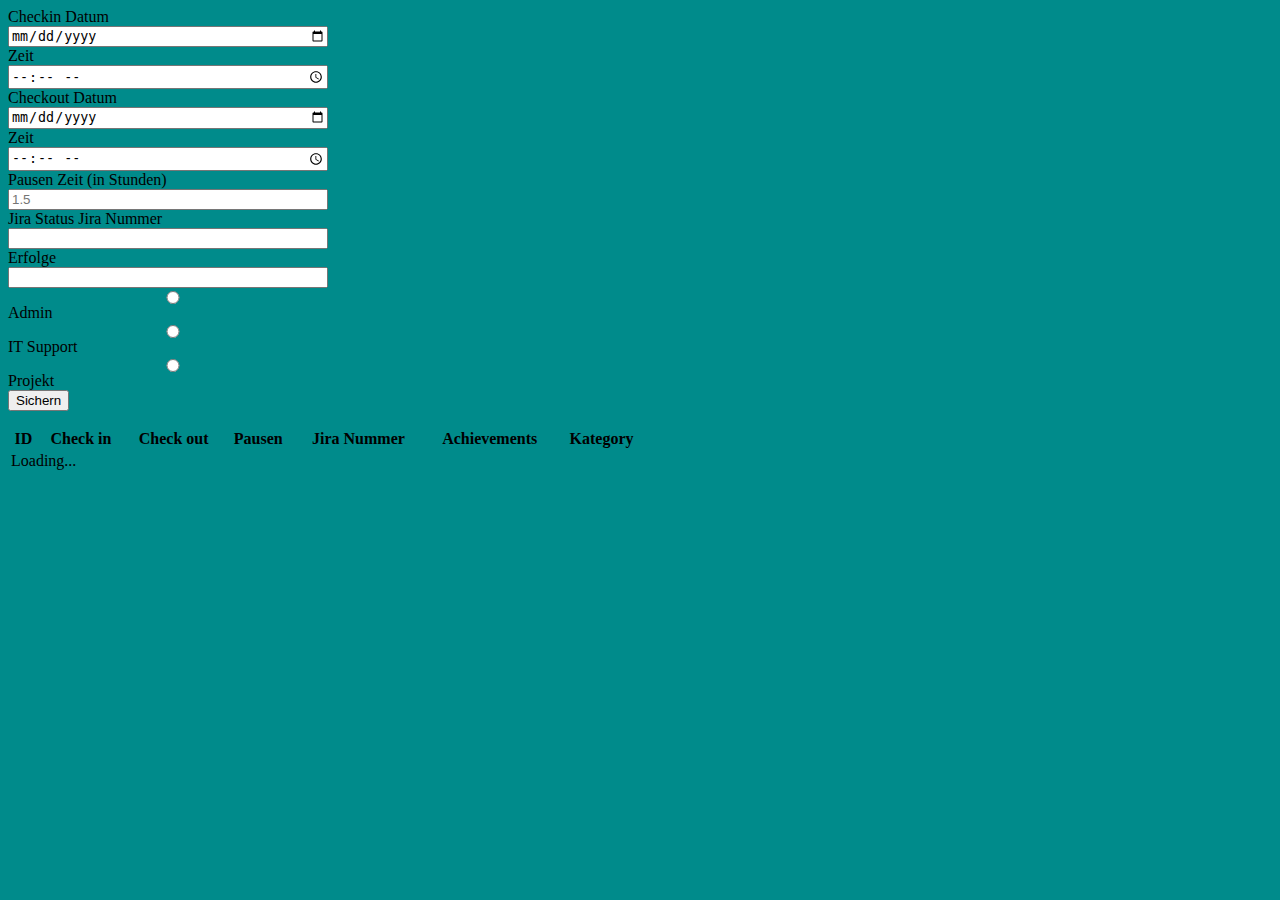
==== src/main/resources/META-INF/resources/form/form.html @ 53fa5742 "Login finished, started register" ====
<!DOCTYPE html>
<html lang="en" xmlns="http://www.w3.org/1999/html">
<head>
    <meta charset="UTF-8">
    <meta name="viewport"
          content="width=device-width, user-scalable=no, initial-scale=1.0, maximum-scale=1.0, minimum-scale=1.0">
    <meta http-equiv="X-UA-Compatible" content="ie=edge">
    <title>Punchclock Client</title>
    <link rel="stylesheet" type="text/css" href="style.css"/>
    <link href="https://cdn.jsdelivr.net/npm/bootstrap@5.1.1/dist/css/bootstrap.min.css" rel="stylesheet"
          integrity="sha384-F3w7mX95PdgyTmZZMECAngseQB83DfGTowi0iMjiWaeVhAn4FJkqJByhZMI3AhiU" crossorigin="anonymous">
    <script src="https://cdn.jsdelivr.net/npm/bootstrap@5.1.1/dist/js/bootstrap.bundle.min.js"
            integrity="sha384-/bQdsTh/da6pkI1MST/rWKFNjaCP5gBSY4sEBT38Q/9RBh9AH40zEOg7Hlq2THRZ"
            crossorigin="anonymous"></script>
    <script src="https://cdn.jsdelivr.net/npm/@popperjs/core@2.9.3/dist/umd/popper.min.js"
            integrity="sha384-W8fXfP3gkOKtndU4JGtKDvXbO53Wy8SZCQHczT5FMiiqmQfUpWbYdTil/SxwZgAN"
            crossorigin="anonymous"></script>
    <script src="https://cdn.jsdelivr.net/npm/bootstrap@5.1.1/dist/js/bootstrap.min.js"
            integrity="sha384-skAcpIdS7UcVUC05LJ9Dxay8AXcDYfBJqt1CJ85S/CFujBsIzCIv+l9liuYLaMQ/"
            crossorigin="anonymous"></script>
    <script src="script.js" type="application/javascript"></script>
</head>
<body>
<div class="container">
    <form class="row g-3">
        <div class="col-md-6">
            Checkin
            <label for="checkIn" class="form-label">Datum</label>
            <input type="date" name="checkInDate" id="checkIn" required class="form-control">

            <label class="form-label">Zeit</label>
            <input type="time" name="checkInTime" required class="form-control">
        </div>
        <div class="col-md-6">
            Checkout
            <label class="form-label">Datum</label>
            <input type="date" name="checkOutDate" id="checkOut" required class="form-control">

            <label class="form-label">Zeit</label>
            <input type="time" name="checkInTime" class="form-control" required>
        </div>
        <div class="col-12">
            <label for="breaktime" class="form-label">Pausen Zeit (in Stunden)</label>
            <input type="text" id="breaktime" class="form-control" placeholder="1.5" required>
        </div>
        <div class="col-6">
            Jira Status
            <label class="form-label">Jira Nummer</label>
            <input type="text" id="jnumber" class="form-control" required>

        </div>
        <div class="col-6">
            <label class="form-label">Erfolge</label>
            <input type="text" id="achievement" class="form-control" required>

        </div>
        <div class="form-check">
            <input class="form-check-input" type="radio" id="admin">
            <label class="form-check-label" for="admin">
                Admin
            </label>
        </div>
        <div class="form-check">
            <input class="form-check-input" type="radio" id="itsupport">
            <label class="form-check-label" for="itsupport">
                IT Support
            </label>
        </div>
        <div class="form-check">
            <input class="form-check-input" type="radio" name="flexRadioDefault" id="projekt">
            <label class="form-check-label" for="projekt">
                Projekt
            </label>
        </div>
        <div class="col-12">
            <button type="submit" class="btn btn-primary">Sichern</button>
        </div>
    </form>
</div>

<div class="container">
    <table class="table">
        <thead>
        <tr>
            <th>ID</th>
            <th>Check in</th>
            <th>Check out</th>
            <th>Pausen</th>
            <th>Jira Nummer</th>
            <th>Achievements</th>
            <th>Kategory</th>
        </tr>
        </thead>
        <tbody id="entryDisplay">
        <tr>
            <td colspan="7">Loading...</td>
        </tr>
        </tbody>
    </table>
</div>

</body>
</html>
---- src/main/resources/META-INF/resources/form/style.css ----
input {
    display: block;
    width: 20rem;
    box-sizing: border-box;
}

input[type='submit'], table {
    margin-top: 1rem;
}

table {
    width: 40rem;
}

body {
    background-color: darkcyan;
}
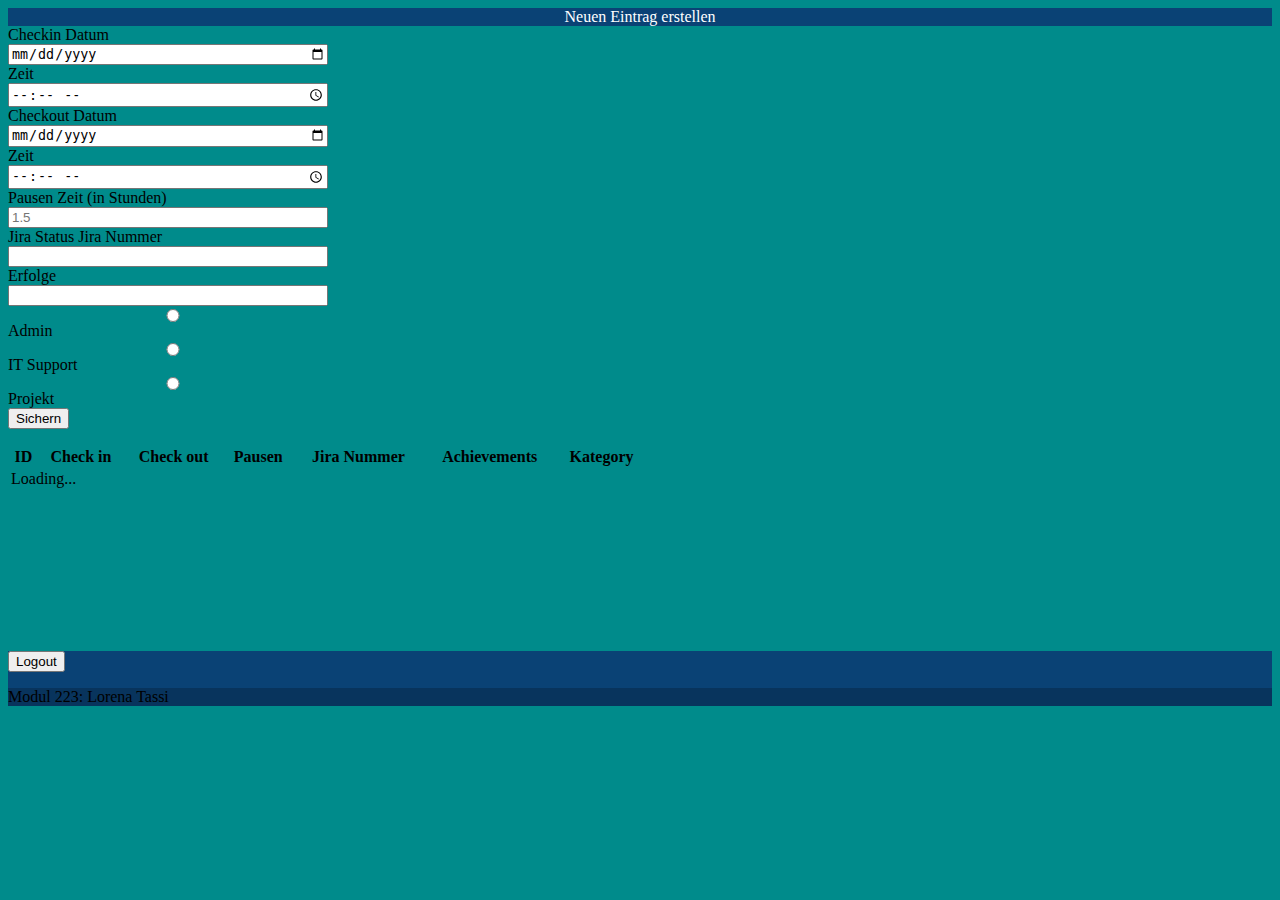
==== commit 96f05f56: "comments in Controllers, login, logout, delete" ====
--- a/src/main/resources/META-INF/resources/form/form.html
+++ b/src/main/resources/META-INF/resources/form/form.html
@@ -21,7 +21,12 @@
     <script src="script.js" type="application/javascript"></script>
 </head>
 <body>
-<div class="container">
+<nav class="navbar" style="background-color: #0a4275;">
+    <span class="navbar-brand m-3 h1 center" style="display: flex;
+justify-content: space-around; color: white">Neuen Eintrag erstellen</span>
+</nav>
+
+<div class="container mt-5">
     <form class="row g-3">
         <div class="col-md-6">
             Checkin
@@ -100,4 +105,20 @@
 </div>
 
 </body>
+
+<footer class="text-center text-white sticky" style="background-color: #0a4275; margin-top: 10rem">
+    <div class="container p-4 pb-0">
+        <section class="">
+            <p class="d-flex justify-content-center align-items-center">
+                <button onclick="logout()" type="button" class="btn btn-outline-light btn-rounded">
+                    Logout
+                </button>
+            </p>
+        </section>
+    </div>
+    <div class="text-center p-3" style="background-color: rgba(0, 0, 0, 0.2);">
+        Modul 223:
+        <a class="text-white">Lorena Tassi</a>
+    </div>
+</footer>
 </html>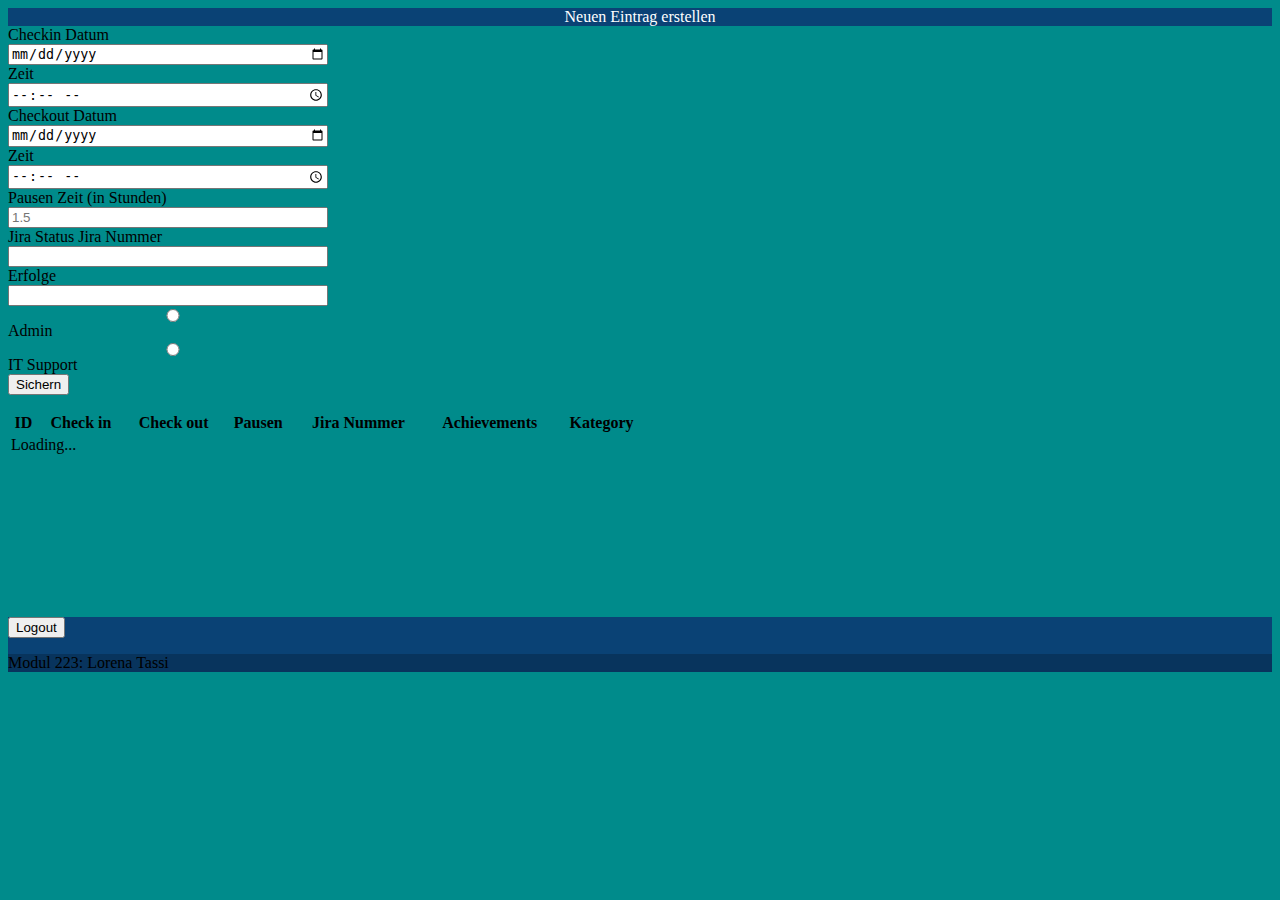
==== commit e19dc3aa: "new sql example data" ====
--- a/src/main/resources/META-INF/resources/form/form.html
+++ b/src/main/resources/META-INF/resources/form/form.html
@@ -71,12 +71,6 @@
                 IT Support
             </label>
         </div>
-        <div class="form-check">
-            <input class="form-check-input" type="radio" name="flexRadioDefault" id="projekt">
-            <label class="form-check-label" for="projekt">
-                Projekt
-            </label>
-        </div>
         <div class="col-12">
             <button type="submit" class="btn btn-primary">Sichern</button>
         </div>
